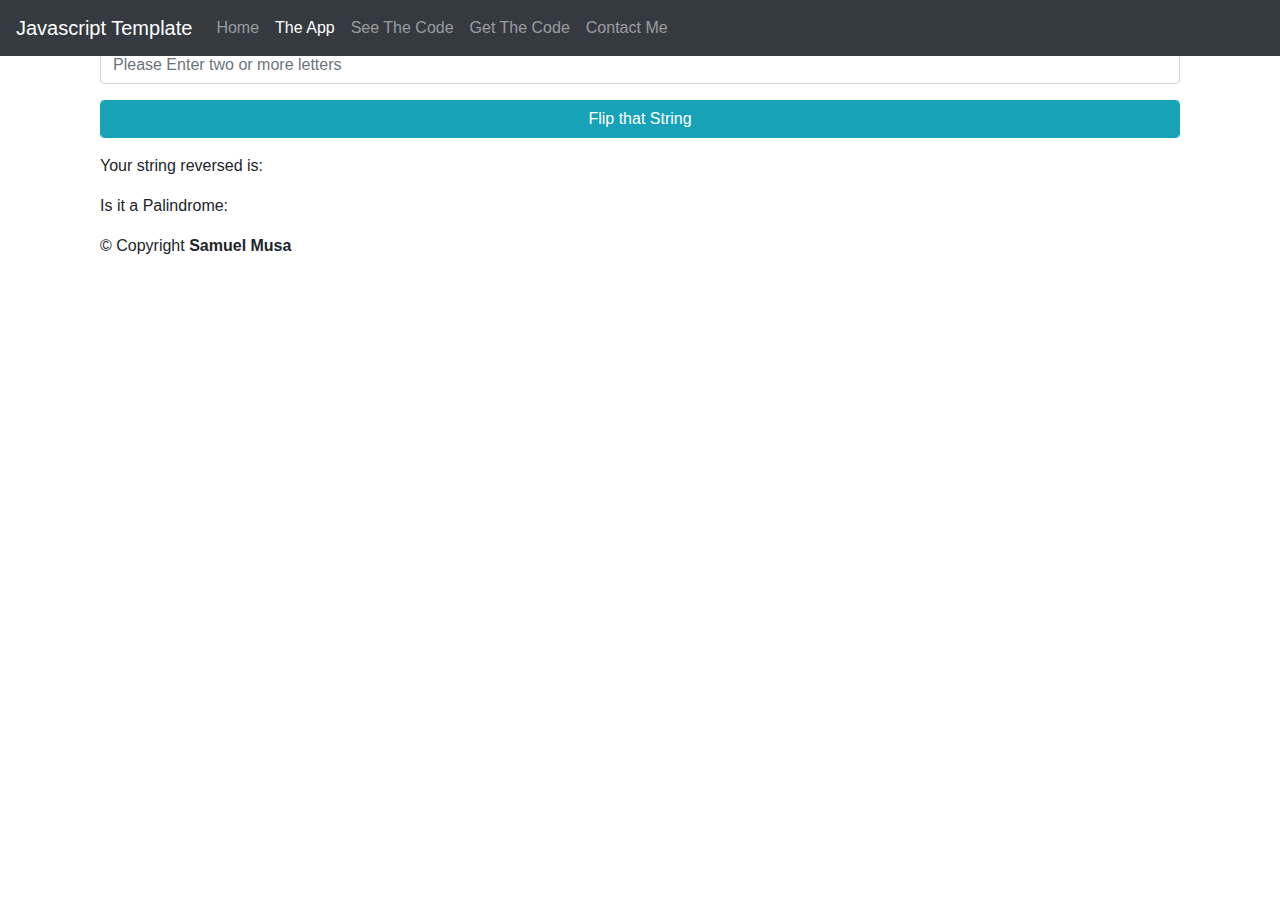
==== page1.html @ 26e08491 "Netlify" ====
<!doctype html>
<html lang="en">
  <head>
    <title>Tacocat App</title>
    <!-- Required meta tags -->
    <meta charset="utf-8">
    <meta name="viewport" content="width=device-width, initial-scale=1, shrink-to-fit=no">

    <!-- Bootstrap CSS -->
    <link rel="stylesheet" href="https://stackpath.bootstrapcdn.com/bootstrap/4.3.1/css/bootstrap.min.css" integrity="sha384-ggOyR0iXCbMQv3Xipma34MD+dH/1fQ784/j6cY/iJTQUOhcWr7x9JvoRxT2MZw1T" crossorigin="anonymous">
    <link rel="stylesheet" href="/css/tacocat.css">
  </head>
  <body>

    <header>
      <!-- Fixed navbar -->
      <nav class="navbar navbar-expand-md navbar-dark fixed-top bg-dark">
        <a class="navbar-brand" href="#">Javascript Template</a>
        <button class="navbar-toggler" type="button" data-toggle="collapse" data-target="#navbarCollapse" aria-controls="navbarCollapse" aria-expanded="false" aria-label="Toggle navigation">
          <span class="navbar-toggler-icon"></span>
        </button>
        <div class="collapse navbar-collapse" id="navbarCollapse">
          <ul class="navbar-nav mr-auto">
            <li class="nav-item">
              <a class="nav-link" href="index.html">Home</a>
            </li>
            <li class="nav-item active">
              <a class="nav-link" href="page1.html">The App<span class="sr-only">(current)</span></a> 
            </li>
            <li class="nav-item">
              <a class="nav-link" href="page2.html">See The Code</a>
            </li>
            <li class="nav-item">
              <a class="nav-link" href="page3.html">Get The Code</a>
            </li>
            <li class="nav-item">
              <a class="nav-link" href="https://mansamusa.netlify.app" target="_blank">Contact Me</a>
            </li>
          </ul>
        </div>
      </nav>
    </header>

    <!-- Begin page content -->
    <main role="main" class="container">
      <main role="main">
        <div class="container">
          <div class="row">
            <div class="col">
              <h2>Reverse a String</h2>
            </div>
          </div>
          <div class="row">
            <div class="col">
              <form>
                <div class="form-group">
                <input type="text" id="tacoCat" class="form-control" placeholder="Please Enter two or more letters"/>
                </div>
                <div class="form-group">
                  <button class="form-control btn btn-info" type="button" id="tacoBtn">Flip that String</button>
                </div>
              </form>
            </div>
          </div>
          <div class="row">
            <div class="col">
              <p>Your string reversed is: <span id="tacoOutput"></span></p>
            </div>
          </div>
          <div class="row">
            <div class="col">
              <p>Is it a Palindrome: <span id="palOutput"></span></p>
            </div>
          </div>
        </div>
  
    </main>

    <footer class="footer">
      <div class="container">
        <div class="copyright">
          &copy; Copyright <strong><span>Samuel Musa</span></strong>
        </div>
      </div>
    </footer>

      
    <!-- Optional JavaScript -->
    <!-- jQuery first, then Popper.js, then Bootstrap JS -->
    <script src="https://code.jquery.com/jquery-3.3.1.slim.min.js" integrity="sha384-q8i/X+965DzO0rT7abK41JStQIAqVgRVzpbzo5smXKp4YfRvH+8abtTE1Pi6jizo" crossorigin="anonymous"></script>
    <script src="https://cdnjs.cloudflare.com/ajax/libs/popper.js/1.14.7/umd/popper.min.js" integrity="sha384-UO2eT0CpHqdSJQ6hJty5KVphtPhzWj9WO1clHTMGa3JDZwrnQq4sF86dIHNDz0W1" crossorigin="anonymous"></script>
    <script src="https://stackpath.bootstrapcdn.com/bootstrap/4.3.1/js/bootstrap.min.js" integrity="sha384-JjSmVgyd0p3pXB1rRibZUAYoIIy6OrQ6VrjIEaFf/nJGzIxFDsf4x0xIM+B07jRM" crossorigin="anonymous"></script>
    <script src="/js/site.js"></script>
    <script>document.getElementById("tacoBtn").addEventListener("click", reverseString)</script>
  </body>
</html>
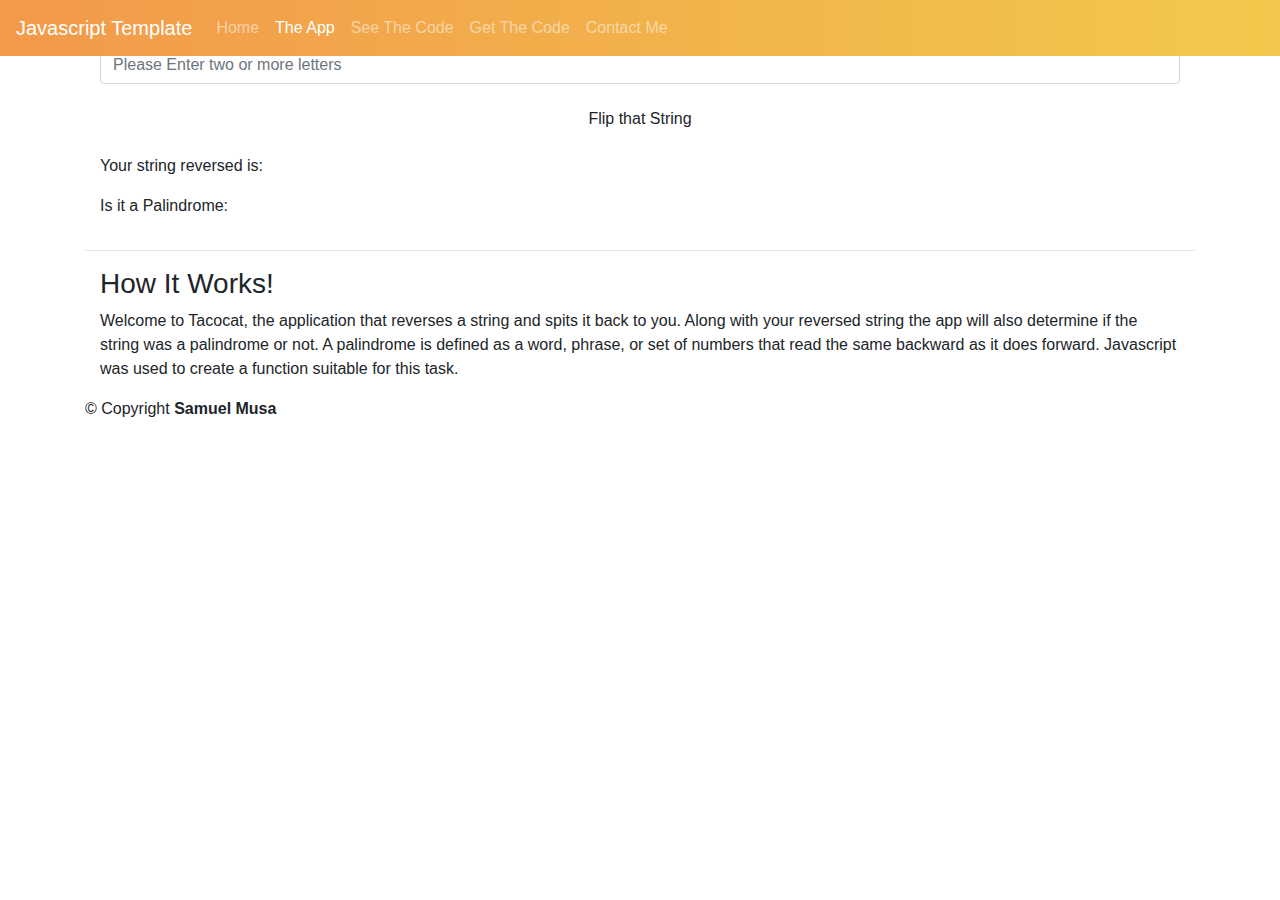
==== commit 7756edb3: "Upload" ====
--- a/page1.html
+++ b/page1.html
@@ -14,8 +14,8 @@
 
     <header>
       <!-- Fixed navbar -->
-      <nav class="navbar navbar-expand-md navbar-dark fixed-top bg-dark">
-        <a class="navbar-brand" href="#">Javascript Template</a>
+      <nav class="navbar navbar-expand-md navbar-dark fixed-top" style="background: linear-gradient(to right, #f2994a, #f2c94c);">
+        <a class="navbar-brand" href="index.html">Javascript Template</a>
         <button class="navbar-toggler" type="button" data-toggle="collapse" data-target="#navbarCollapse" aria-controls="navbarCollapse" aria-expanded="false" aria-label="Toggle navigation">
           <span class="navbar-toggler-icon"></span>
         </button>
@@ -31,7 +31,7 @@
               <a class="nav-link" href="page2.html">See The Code</a>
             </li>
             <li class="nav-item">
-              <a class="nav-link" href="page3.html">Get The Code</a>
+              <a class="nav-link" href="https://github.com/MansaMusa55/Tacocat-Application" target="_blank">Get The Code</a>
             </li>
             <li class="nav-item">
               <a class="nav-link" href="https://mansamusa.netlify.app" target="_blank">Contact Me</a>
@@ -43,7 +43,6 @@
 
     <!-- Begin page content -->
     <main role="main" class="container">
-      <main role="main">
         <div class="container">
           <div class="row">
             <div class="col">
@@ -57,7 +56,7 @@
                 <input type="text" id="tacoCat" class="form-control" placeholder="Please Enter two or more letters"/>
                 </div>
                 <div class="form-group">
-                  <button class="form-control btn btn-info" type="button" id="tacoBtn">Flip that String</button>
+                  <button class="form-control btn" type="button" id="tacoBtn">Flip that String</button>
                 </div>
               </form>
             </div>
@@ -70,6 +69,17 @@
           <div class="row">
             <div class="col">
               <p>Is it a Palindrome: <span id="palOutput"></span></p>
+            </div>
+          </div>
+        </div>
+        <hr>
+        <div class="container">
+          <div class="row">
+            <div class="col">
+              <div>
+                <h3>How It Works!</h3>
+                <p>Welcome to Tacocat, the application that reverses a string and spits it back to you. Along with your reversed string the app will also determine if the string was a palindrome or not. A palindrome is defined as a word, phrase, or set of numbers that read the same backward as it does forward. Javascript was used to create a function suitable for this task.</p>
+              </div>
             </div>
           </div>
         </div>
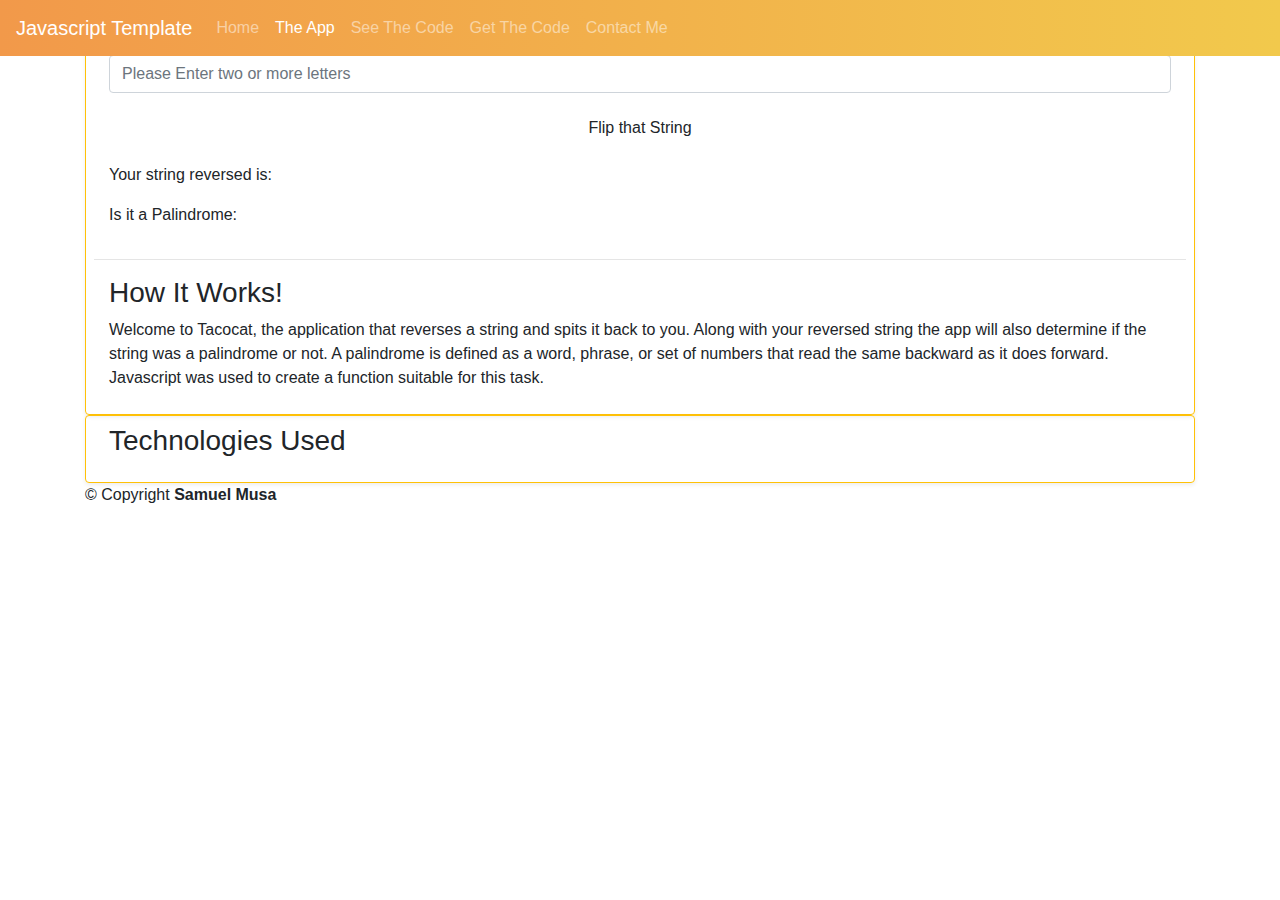
==== commit f0cde999: "Final Deploy" ====
--- a/page1.html
+++ b/page1.html
@@ -5,6 +5,18 @@
     <!-- Required meta tags -->
     <meta charset="utf-8">
     <meta name="viewport" content="width=device-width, initial-scale=1, shrink-to-fit=no">
+
+
+      <!-- Favicons -->
+  <link href="/img/favicon.ico" rel="icon">
+  <link href="/img/apple-touch-icon.png" rel="apple-touch-icon">
+
+  <!-- Font Awesome -->
+  <link
+  rel="stylesheet"
+  href="https://use.fontawesome.com/releases/v5.15.3/css/all.css"
+  integrity="sha384-SZXxX4whJ79/gErwcOYf+zWLeJdY/qpuqC4cAa9rOGUstPomtqpuNWT9wdPEn2fk"
+  crossorigin="anonymous">
 
     <!-- Bootstrap CSS -->
     <link rel="stylesheet" href="https://stackpath.bootstrapcdn.com/bootstrap/4.3.1/css/bootstrap.min.css" integrity="sha384-ggOyR0iXCbMQv3Xipma34MD+dH/1fQ784/j6cY/iJTQUOhcWr7x9JvoRxT2MZw1T" crossorigin="anonymous">
@@ -43,9 +55,11 @@
 
     <!-- Begin page content -->
     <main role="main" class="container">
+      <div class="section border border-warning p-2 rounded rounded shadow-sm"
+      style="height: 100%">
         <div class="container">
           <div class="row">
-            <div class="col">
+            <div class="col-6 offset-4">
               <h2>Reverse a String</h2>
             </div>
           </div>
@@ -83,7 +97,21 @@
             </div>
           </div>
         </div>
-  
+      </div>
+  <div class="section border border-warning p-2 rounded rounded shadow-sm"
+  style="height: 100%">
+    <div class="col">
+
+      <h3>Technologies Used</h3>
+      <p>
+        <i class="fab fa-html5"></i> 
+        <i class="fab fa-js-square"></i>
+        <i class="fab fa-css3-alt"></i>
+        <i class="fab fa-bootstrap"></i>
+      </p>
+    </div>
+  </div>
+  </div>
     </main>
 
     <footer class="footer">
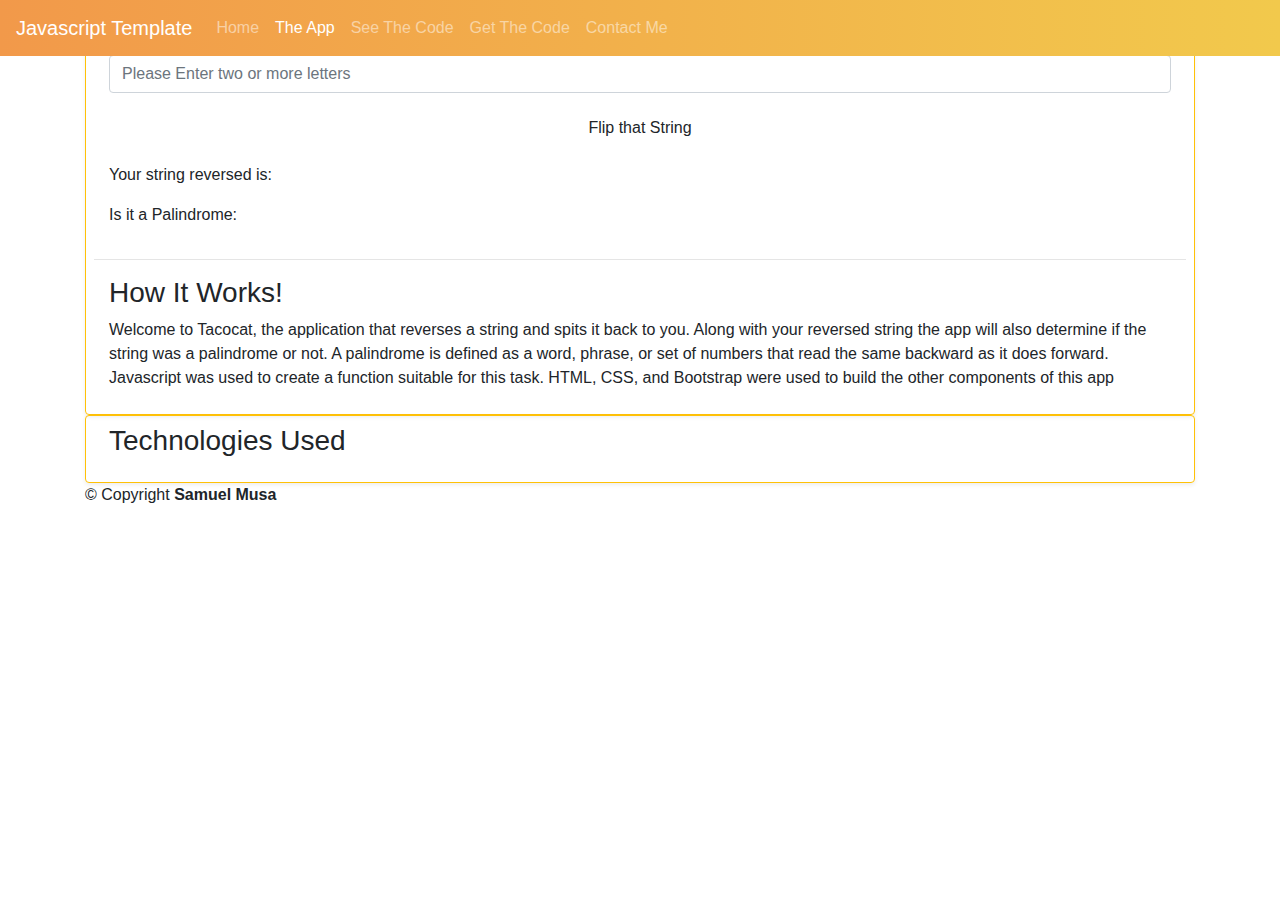
==== commit 8cc2a7e3: "Final Deploy!!!" ====
--- a/page1.html
+++ b/page1.html
@@ -92,7 +92,7 @@
             <div class="col">
               <div>
                 <h3>How It Works!</h3>
-                <p>Welcome to Tacocat, the application that reverses a string and spits it back to you. Along with your reversed string the app will also determine if the string was a palindrome or not. A palindrome is defined as a word, phrase, or set of numbers that read the same backward as it does forward. Javascript was used to create a function suitable for this task.</p>
+                <p>Welcome to Tacocat, the application that reverses a string and spits it back to you. Along with your reversed string the app will also determine if the string was a palindrome or not. A palindrome is defined as a word, phrase, or set of numbers that read the same backward as it does forward. Javascript was used to create a function suitable for this task. HTML, CSS, and Bootstrap were used to build the other components of this app</p>
               </div>
             </div>
           </div>
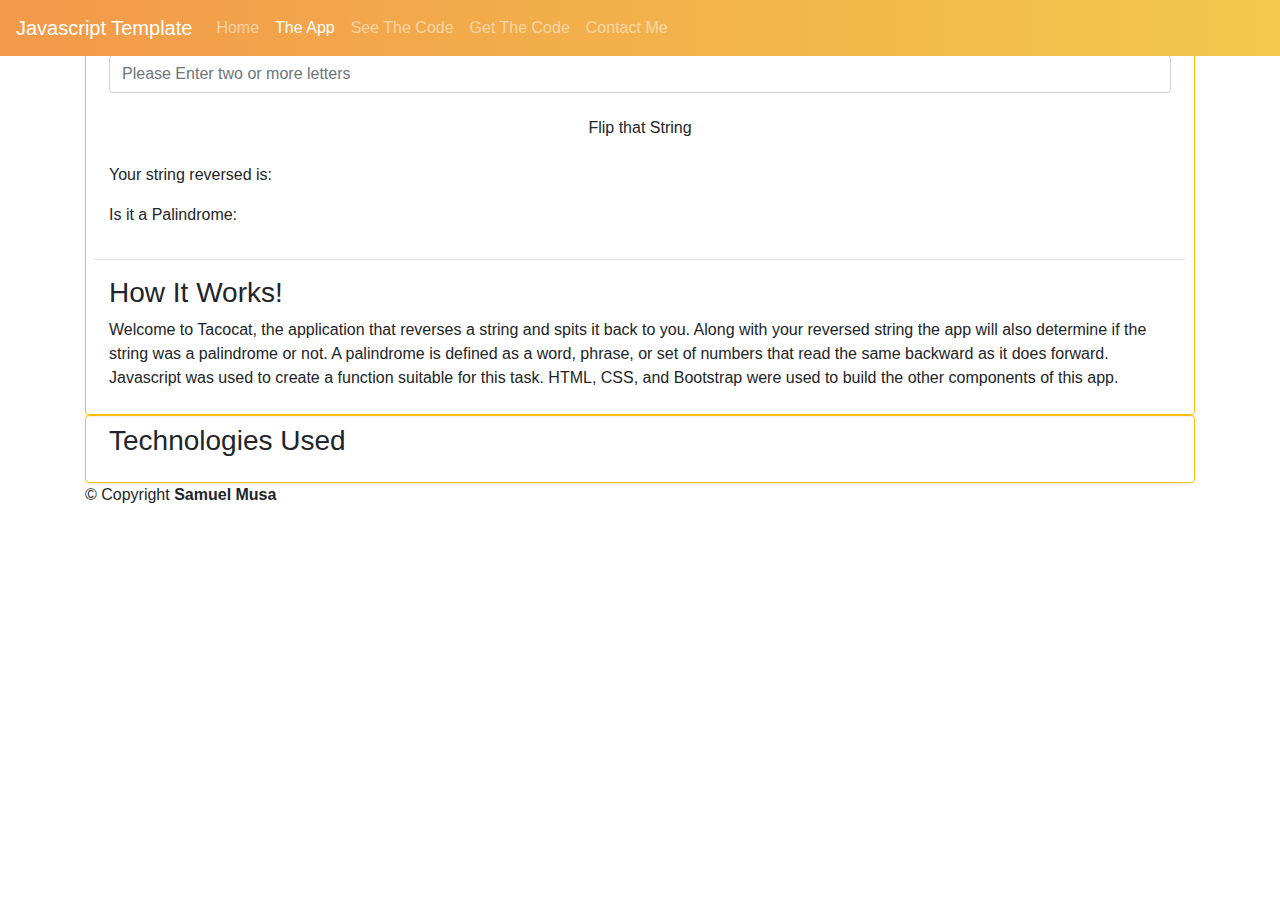
==== commit 8ca821ee: "Final Deploy" ====
--- a/page1.html
+++ b/page1.html
@@ -92,7 +92,7 @@
             <div class="col">
               <div>
                 <h3>How It Works!</h3>
-                <p>Welcome to Tacocat, the application that reverses a string and spits it back to you. Along with your reversed string the app will also determine if the string was a palindrome or not. A palindrome is defined as a word, phrase, or set of numbers that read the same backward as it does forward. Javascript was used to create a function suitable for this task. HTML, CSS, and Bootstrap were used to build the other components of this app</p>
+                <p>Welcome to Tacocat, the application that reverses a string and spits it back to you. Along with your reversed string the app will also determine if the string was a palindrome or not. A palindrome is defined as a word, phrase, or set of numbers that read the same backward as it does forward. Javascript was used to create a function suitable for this task. HTML, CSS, and Bootstrap were used to build the other components of this app.</p>
               </div>
             </div>
           </div>
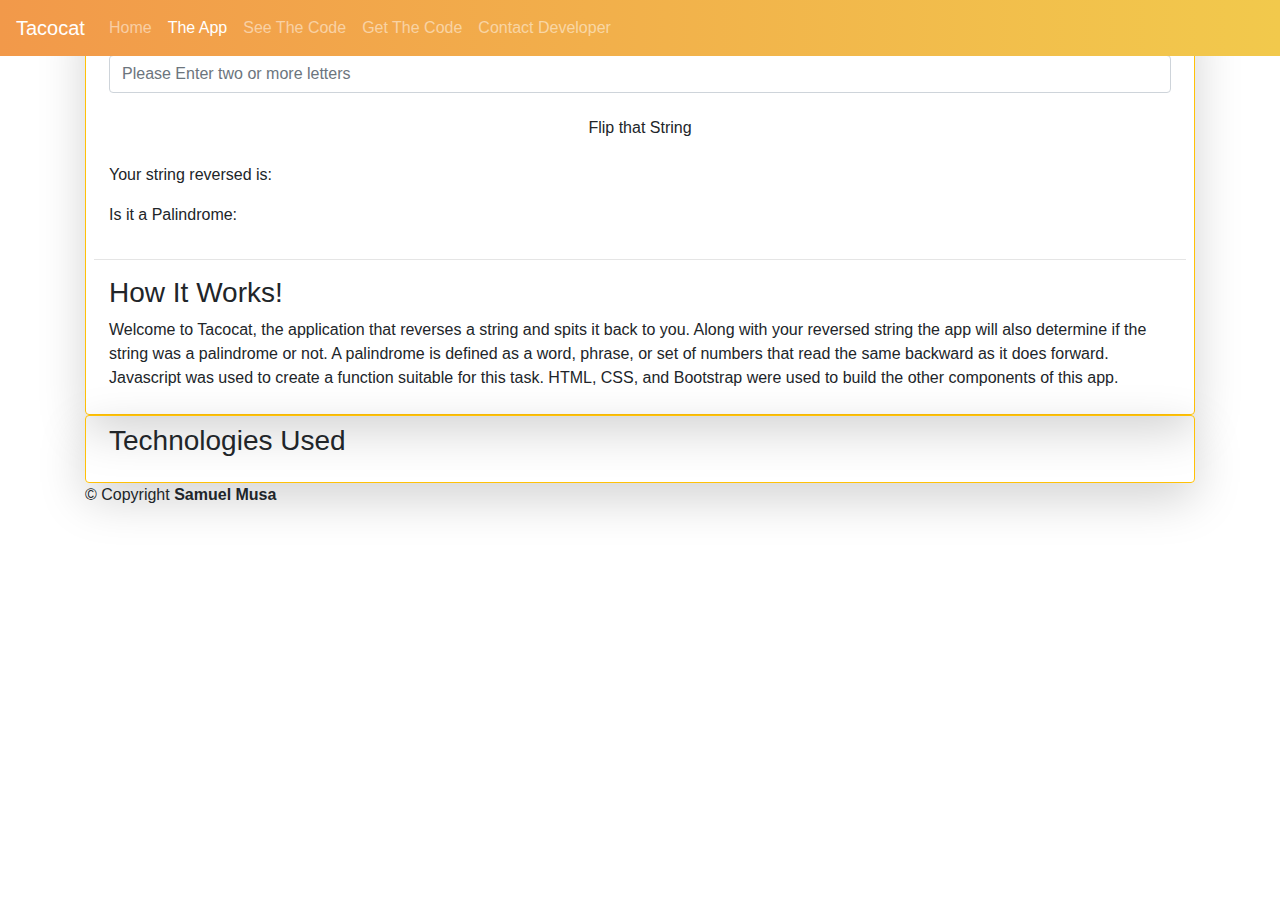
==== commit 9433be51: "Final Deploy" ====
--- a/page1.html
+++ b/page1.html
@@ -27,7 +27,7 @@
     <header>
       <!-- Fixed navbar -->
       <nav class="navbar navbar-expand-md navbar-dark fixed-top" style="background: linear-gradient(to right, #f2994a, #f2c94c);">
-        <a class="navbar-brand" href="index.html">Javascript Template</a>
+        <a class="navbar-brand" href="index.html">Tacocat</a>
         <button class="navbar-toggler" type="button" data-toggle="collapse" data-target="#navbarCollapse" aria-controls="navbarCollapse" aria-expanded="false" aria-label="Toggle navigation">
           <span class="navbar-toggler-icon"></span>
         </button>
@@ -46,7 +46,7 @@
               <a class="nav-link" href="https://github.com/MansaMusa55/Tacocat-Application" target="_blank">Get The Code</a>
             </li>
             <li class="nav-item">
-              <a class="nav-link" href="https://mansamusa.netlify.app" target="_blank">Contact Me</a>
+              <a class="nav-link" href="https://mansamusa.netlify.app" target="_blank">Contact Developer</a>
             </li>
           </ul>
         </div>
@@ -55,7 +55,7 @@
 
     <!-- Begin page content -->
     <main role="main" class="container">
-      <div class="section border border-warning p-2 rounded rounded shadow-sm"
+      <div class="section border border-warning p-2 rounded rounded shadow-lg"
       style="height: 100%">
         <div class="container">
           <div class="row">
@@ -98,7 +98,7 @@
           </div>
         </div>
       </div>
-  <div class="section border border-warning p-2 rounded rounded shadow-sm"
+  <div class="section border border-warning p-2 rounded rounded shadow-lg"
   style="height: 100%">
     <div class="col">
 
